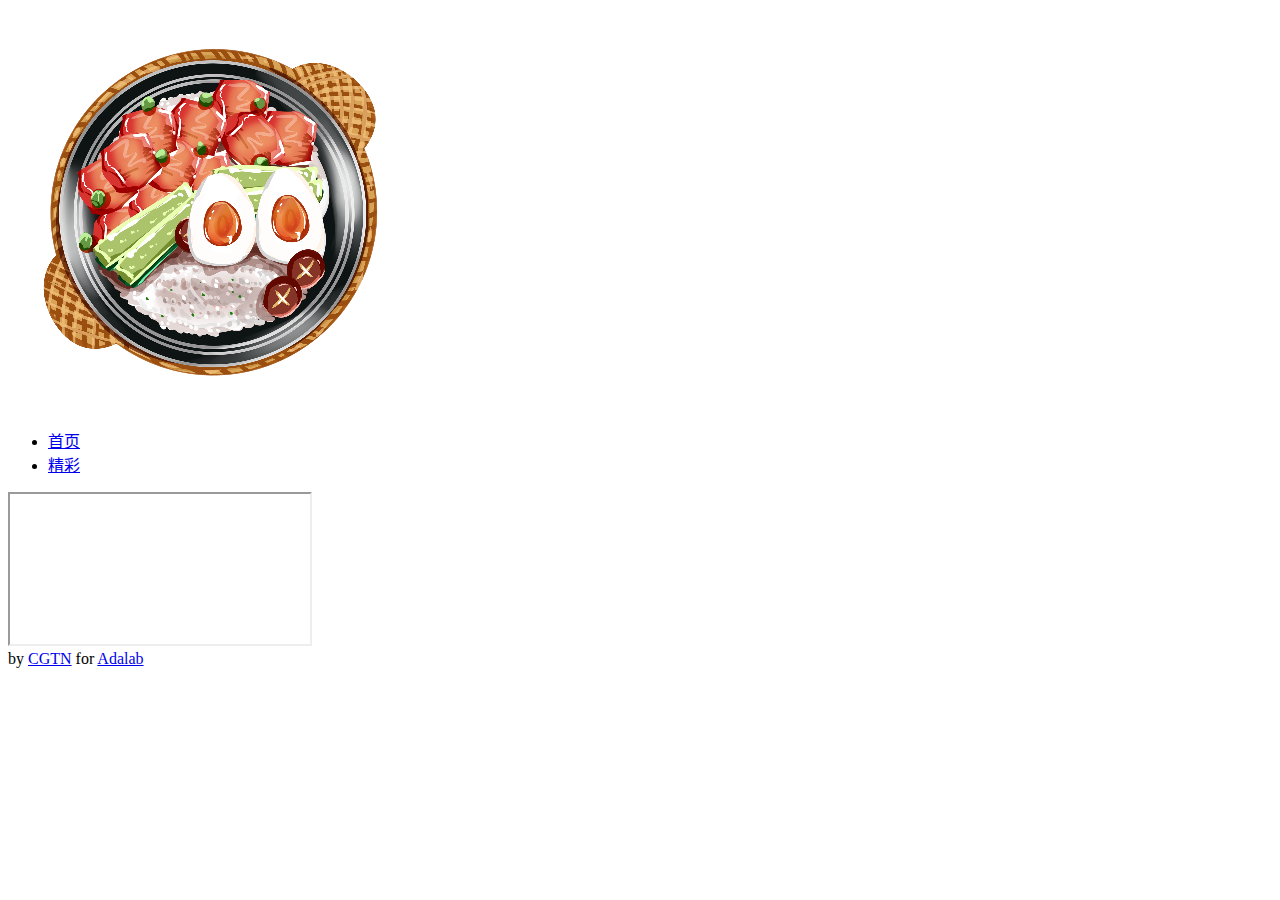
==== bilibili.html @ 6f3a3f95 "Update bilibili.html" ====
<!DOCTYPE html>

<html lang="zh-CN">

<head>
    <link rel="shortcut icon" href="image/568.png" type="image/x-icon">
    <meta charset="utf-8">
    <title>食记</title>
</head>

<body>
  <header>
    <a href="https://www.bilibili.com/bangumi/play/ep336482"><img src="image/1.png" alt="美食纪录片"></a>
  </header>
  <main>
    <ul>
        <li><a href="index.html">首页</a></li>
        <li><a href="bilibili.html">精彩</a></li>
    </ul>

    <iframe src="//player.bilibili.com/player.html?aid=936759556&bvid=BV1wT4y1Q76e&cid=515659000&page=1" > </iframe>
  </main>
  <footer>
    by <a href="https://www.zhihu.com/people/tomato-94-5-74" target="_blank">CGTN</a> for <a href="https://www.adalab.cn" target="_blank">Adalab</a>
  </footer>

</body>

</html>
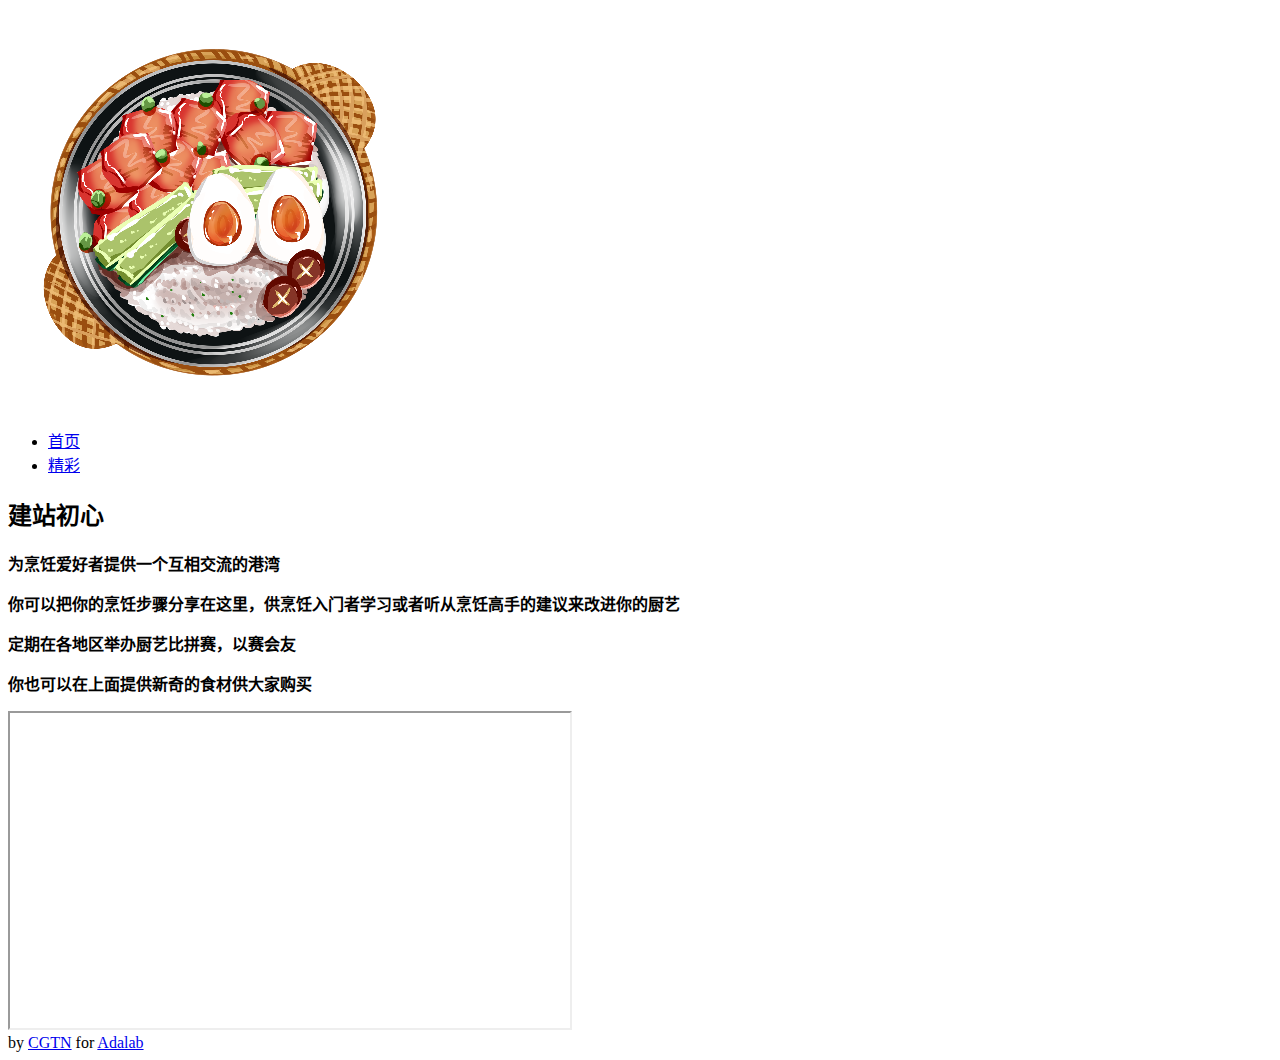
==== commit fc73fc81: "Update bilibili.html" ====
--- a/bilibili.html
+++ b/bilibili.html
@@ -13,12 +13,20 @@
     <a href="https://www.bilibili.com/bangumi/play/ep336482"><img src="image/1.png" alt="美食纪录片"></a>
   </header>
   <main>
-    <ul>
+    <aside>
+      <ul>
         <li><a href="index.html">首页</a></li>
         <li><a href="bilibili.html">精彩</a></li>
-    </ul>
-
-    <iframe src="//player.bilibili.com/player.html?aid=936759556&bvid=BV1wT4y1Q76e&cid=515659000&page=1" > </iframe>
+      </ul>
+    </aside>
+    <article>
+      <h2>建站初心</h2>
+      <p><strong>为烹饪爱好者提供一个互相交流的港湾</strong></p>
+      <p><strong>你可以把你的烹饪步骤分享在这里，供烹饪入门者学习或者听从烹饪高手的建议来改进你的厨艺</strong></p>
+      <p><strong>定期在各地区举办厨艺比拼赛，以赛会友</strong></p>
+      <p><strong>你也可以在上面提供新奇的食材供大家购买</strong></p>
+      <iframe width="560" height="315" src="https://player.bilibili.com/player.html?aid=381406957&bvid=BV16Z4y1o7Em&cid=505039152&page=1" > </iframe>
+    </article>
   </main>
   <footer>
     by <a href="https://www.zhihu.com/people/tomato-94-5-74" target="_blank">CGTN</a> for <a href="https://www.adalab.cn" target="_blank">Adalab</a>
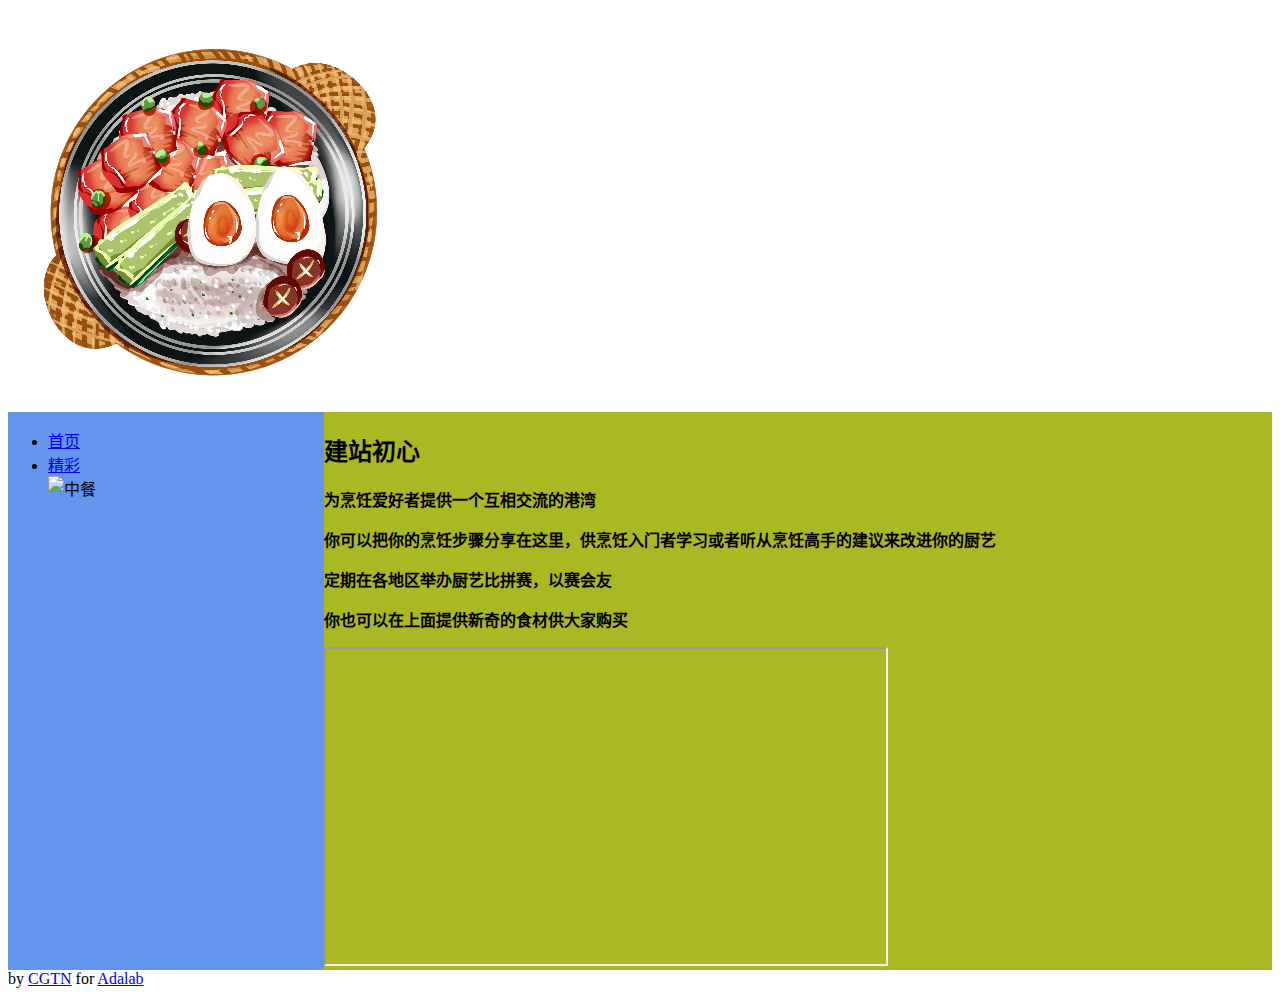
==== commit 8dff7678: "Update bilibili.html" ====
--- a/bilibili.html
+++ b/bilibili.html
@@ -6,17 +6,21 @@
     <link rel="shortcut icon" href="image/568.png" type="image/x-icon">
     <meta charset="utf-8">
     <title>食记</title>
+    <link href="https://www.adalab.cn/admission.css" rel="stylesheet">
+    <link href="style.css" rel="stylesheet">
+    <script src="thumbnail.js"></script>
 </head>
 
 <body>
   <header>
-    <a href="https://www.bilibili.com/bangumi/play/ep336482"><img src="image/1.png" alt="美食纪录片"></a>
+    <a href="https://www.bilibili.com/bangumi/play/ep336482"><img src="image/1.png" alt="美食纪录片" class="small"></a>
   </header>
   <main>
     <aside>
       <ul>
         <li><a href="index.html">首页</a></li>
         <li><a href="bilibili.html">精彩</a></li>
+        <img src="image/2.jpg" alt="中餐" class="small" id="smart-image">
       </ul>
     </aside>
     <article>
--- a/style.css
+++ b/style.css
@@ -0,0 +1,23 @@
+body{                    
+  display: flex;
+  flex-direction: column;
+}
+
+
+main{
+  display: flex;
+  flex: auto;
+  width: auto;
+  background: #3f2502;
+}
+
+aside{
+  flex: 1;
+  height: auto;
+  background-color: cornflowerblue;
+}
+article{
+  flex: 3;
+  height: auto;
+  background-color:rgb(170, 185, 35)
+}
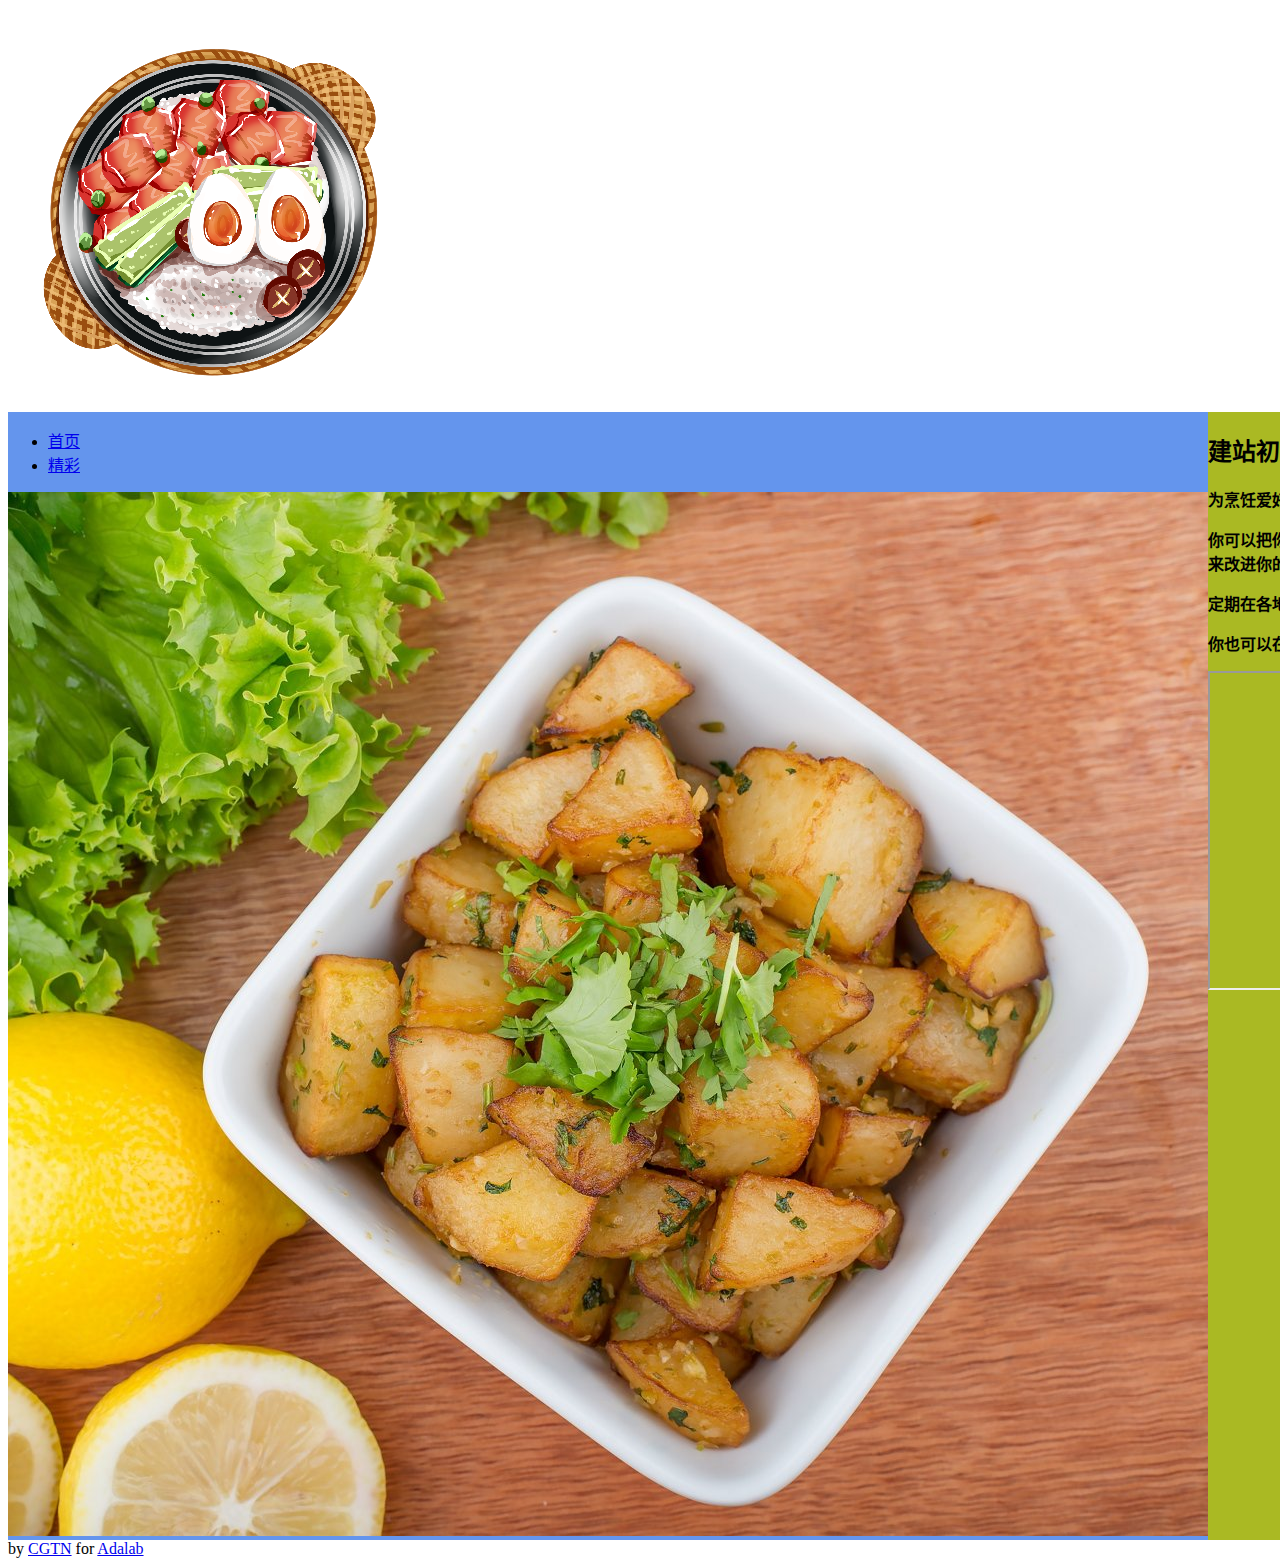
==== commit 38a2741a: "Update bilibili.html" ====
--- a/bilibili.html
+++ b/bilibili.html
@@ -20,8 +20,8 @@
       <ul>
         <li><a href="index.html">首页</a></li>
         <li><a href="bilibili.html">精彩</a></li>
-        <img src="image/2.jpg" alt="中餐" class="small" id="smart-image">
-      </ul>
+     </ul>
+     <img src="image/2.jpg" alt="中餐" class="small" id="smart-image">
     </aside>
     <article>
       <h2>建站初心</h2>
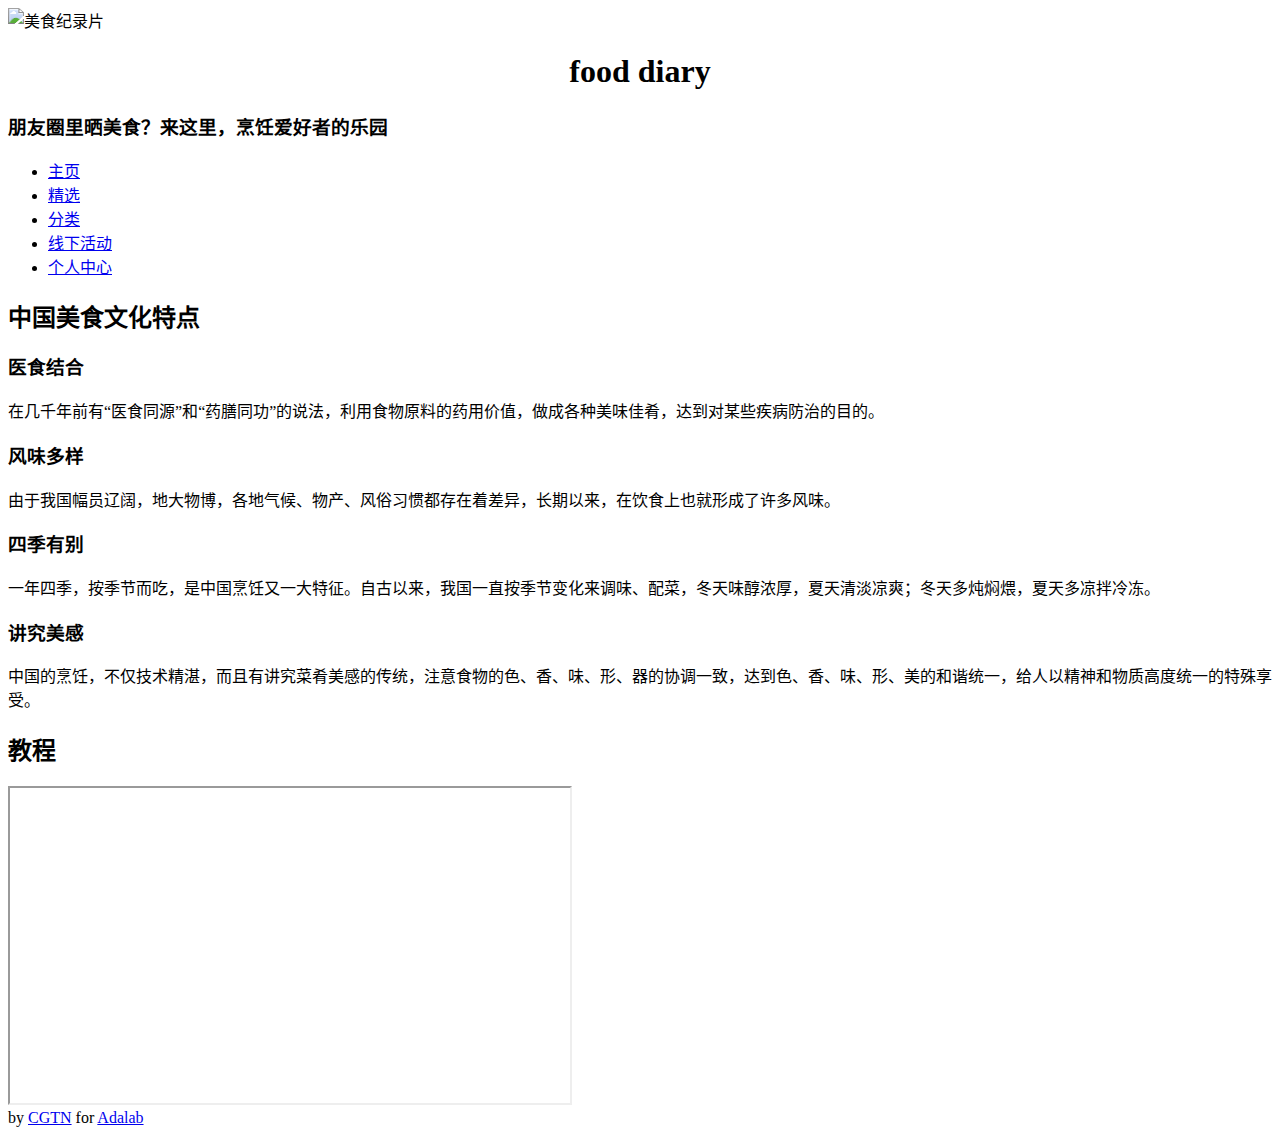
==== commit 42ea9c06: "Add files via upload" ====
--- a/bilibili.html
+++ b/bilibili.html
@@ -3,33 +3,53 @@
 <html lang="zh-CN">
 
 <head>
-    <link rel="shortcut icon" href="image/568.png" type="image/x-icon">
     <meta charset="utf-8">
     <title>食记</title>
+    <link rel="shortcut icon" href="img/568.png" type="image/x-icon">
     <link href="https://www.adalab.cn/admission.css" rel="stylesheet">
-    <link href="style.css" rel="stylesheet">
-    <script src="thumbnail.js"></script>
+    <link href="css/style.css" rel="stylesheet">
+    <script src="js/thumbnail.js"></script>
+
 </head>
 
 <body>
-  <header>
-    <a href="https://www.bilibili.com/bangumi/play/ep336482"><img src="image/1.png" alt="美食纪录片" class="small"></a>
-  </header>
+	
+ <div id="log">
+   	<div id="log1">
+     <img src="img/4.png" alt="美食纪录片" width="50px" height="50px">   		
+   	</div>
+   	<div id="log2">
+     <h1><center>food <span>diary</span></center></h1>	    		
+   	</div>
+   </div>
+   
+  <div class="top">  	
+  	<div class="wenzi">
+    <h3>朋友圈里晒美食？来这里，烹饪爱好者的乐园</h3>
+    </div>
+    
+    <ul class="daohang">
+      <li><a href="index.html" class="active">主页</a></li>
+      <li><a href="bilibili.html">精选</a></li>
+      <li><a href="#classify">分类</a></li>
+      <li><a href="#active">线下活动</a></li>
+      <li ><a href="#personal" class="topright">个人中心</a></li>
+    </ul>
+  </div>
+     
   <main>
     <aside>
-      <ul>
-        <li><a href="index.html">首页</a></li>
-        <li><a href="bilibili.html">精彩</a></li>
-     </ul>
-     <img src="image/2.jpg" alt="中餐" class="small" id="smart-image">
+ <h2>中国美食文化特点</h2>
+    <h3>医食结合</h3><p>在几千年前有“医食同源”和“药膳同功”的说法，利用食物原料的药用价值，做成各种美味佳肴，达到对某些疾病防治的目的。</p>
+      <h3>风味多样</h3><p>由于我国幅员辽阔，地大物博，各地气候、物产、风俗习惯都存在着差异，长期以来，在饮食上也就形成了许多风味。</p>
+      <h3>四季有别</h3><p>一年四季，按季节而吃，是中国烹饪又一大特征。自古以来，我国一直按季节变化来调味、配菜，冬天味醇浓厚，夏天清淡凉爽；冬天多炖焖煨，夏天多凉拌冷冻。</p>
+      <h3>讲究美感</h3><p>中国的烹饪，不仅技术精湛，而且有讲究菜肴美感的传统，注意食物的色、香、味、形、器的协调一致，达到色、香、味、形、美的和谐统一，给人以精神和物质高度统一的特殊享受。</p>                          
+
     </aside>
     <article>
-      <h2>建站初心</h2>
-      <p><strong>为烹饪爱好者提供一个互相交流的港湾</strong></p>
-      <p><strong>你可以把你的烹饪步骤分享在这里，供烹饪入门者学习或者听从烹饪高手的建议来改进你的厨艺</strong></p>
-      <p><strong>定期在各地区举办厨艺比拼赛，以赛会友</strong></p>
-      <p><strong>你也可以在上面提供新奇的食材供大家购买</strong></p>
-      <iframe width="560" height="315" src="https://player.bilibili.com/player.html?aid=381406957&bvid=BV16Z4y1o7Em&cid=505039152&page=1" > </iframe>
+      <h2>教程</h2>
+
+      <iframe width="560" height="315" src="https://player.bilibili.com/player.html?aid=27790044&bvid=BV1Fs411A7pJ&cid=47975649&page=1" > </iframe>
     </article>
   </main>
   <footer>
@@ -39,3 +59,4 @@
 </body>
 
 </html>
+
